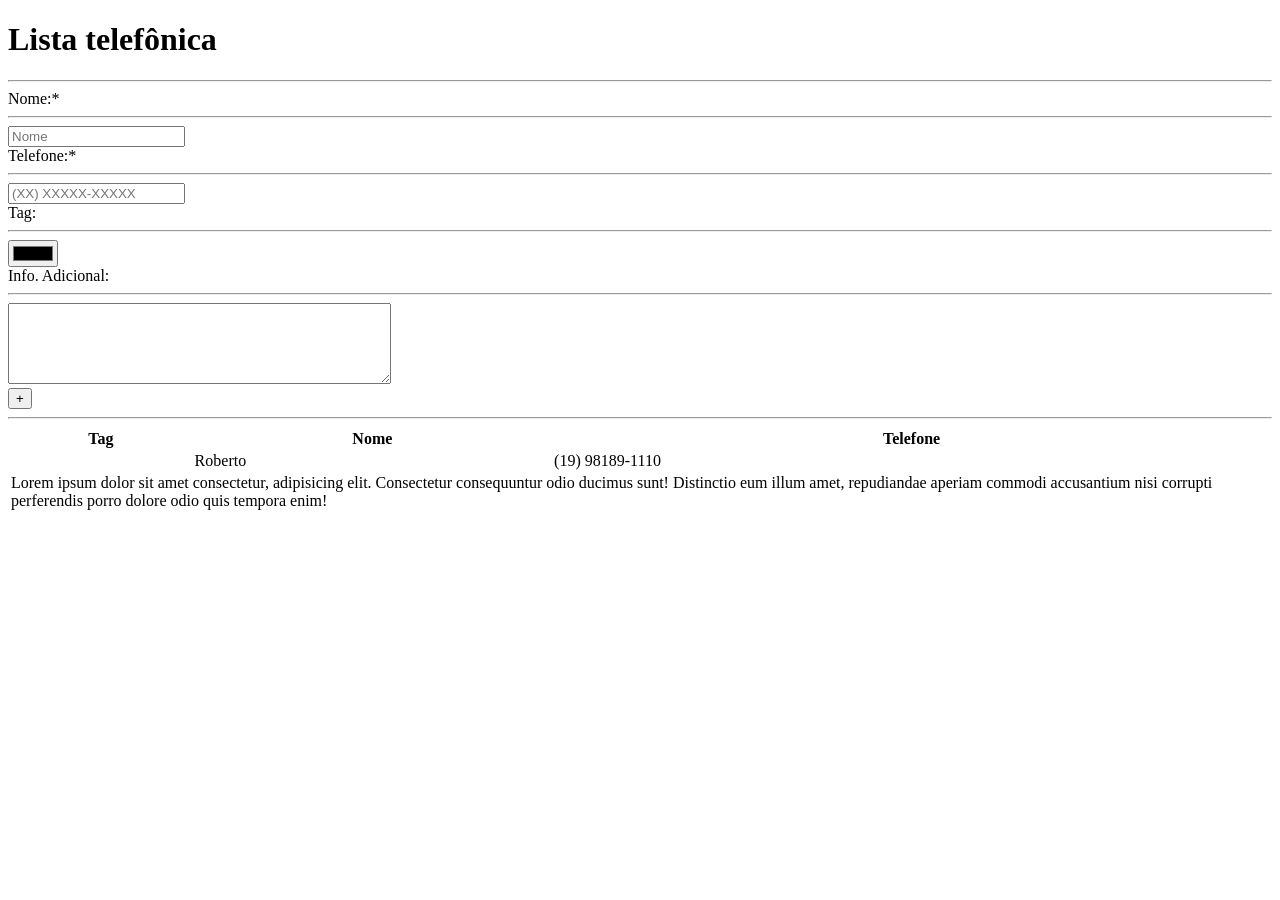
==== indext.html @ 3faa3b85 "Esqueci de fazer commits :) (Não que sja nescessário mas)" ====
<!DOCTYPE html>
<html lang="pr-br">

<head>
    <meta charset="UTF-8">
    <meta name="viewport" content="width=device-width, initial-scale=1.0">
    <title>Telefones</title>

    <link rel="stylesheet" href="./main.css">

    <link rel="preconnect" href="https://fonts.googleapis.com">
    <link rel="preconnect" href="https://fonts.gstatic.com" crossorigin>
    <link href="https://fonts.googleapis.com/css2?family=Dosis:wght@200;300;400;500;600;700;800&display=swap"
        rel="stylesheet">
</head>

<body>
    <div class="container">
        <header>
            <h1>Lista telefônica</h1>
        </header>
        <hr>
        <div class="div-forma">
            <form id="submit-form">
                <div class="name-input">
                    <label for="nome">Nome:<span class="red">*</span></label>
                    <hr>
                    <input type="text" placeholder="Nome" id="nome" required>
                </div>
                <div class="name-input">
                    <label for="tel">Telefone:<span class="red">*</span></label>
                    <hr>
                    <input type="tel" placeholder="(XX) XXXXX-XXXXX" id="tel" required>
                </div>
                <div class="name-input">
                    <label for="tag">Tag:</label>
                    <hr>
                    <input type="color" name="tag" id="tag" required>
                </div>

                <div class="name-input">
                    <label for="desc">Info. Adicional:</label>
                    <hr>
                    <textarea name="Descrição" id="desc" cols="45" rows="5"></textarea>
                </div>
            </form>
            <div class="rectangle"></div>
            <button type="submit" form="submit-form">+</button>
        </div>
        <hr>

        <table>
            <thead>
                <th>Tag</th>
                <th>Nome</th>
                <th>Telefone</th>
            </thead>
            <tbody>
                <td id="tag-color"></td>
                <td>Roberto</td>
                <td>(19) 98189-1110</td>
            </tbody>
            <tfoot>
            <td colspan="3">
                <!-- <hr>--> Lorem ipsum dolor sit amet consectetur, adipisicing elit. Consectetur consequuntur odio ducimus sunt! 
                Distinctio eum illum amet, repudiandae aperiam commodi accusantium nisi corrupti perferendis porro
                dolore odio quis tempora enim!
                <!-- <hr> -->
            </td>
        </tfoot>
        
        </table>
    </div>
</body>

</html>
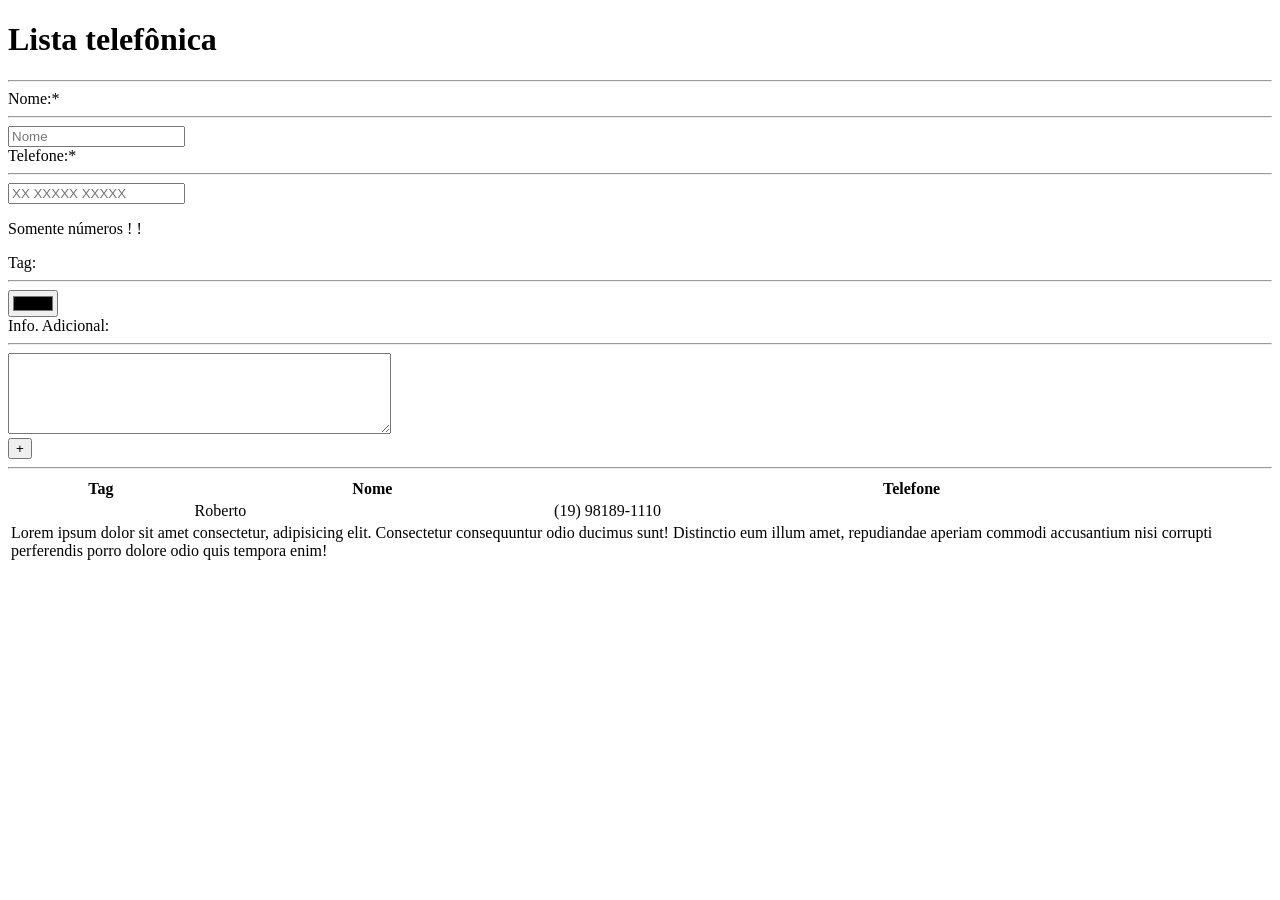
==== commit 12639837: "Furue proofing + Adicionando erro" ====
--- a/indext.html
+++ b/indext.html
@@ -30,8 +30,10 @@
                 <div class="name-input">
                     <label for="tel">Telefone:<span class="red">*</span></label>
                     <hr>
-                    <input type="tel" placeholder="(XX) XXXXX-XXXXX" id="tel" required>
+                    <input type="tel" placeholder="XX XXXXX XXXXX" id="tel" required>
+                    <p class="som-num">Somente números ! ! </p>
                 </div>
+                
                 <div class="name-input">
                     <label for="tag">Tag:</label>
                     <hr>
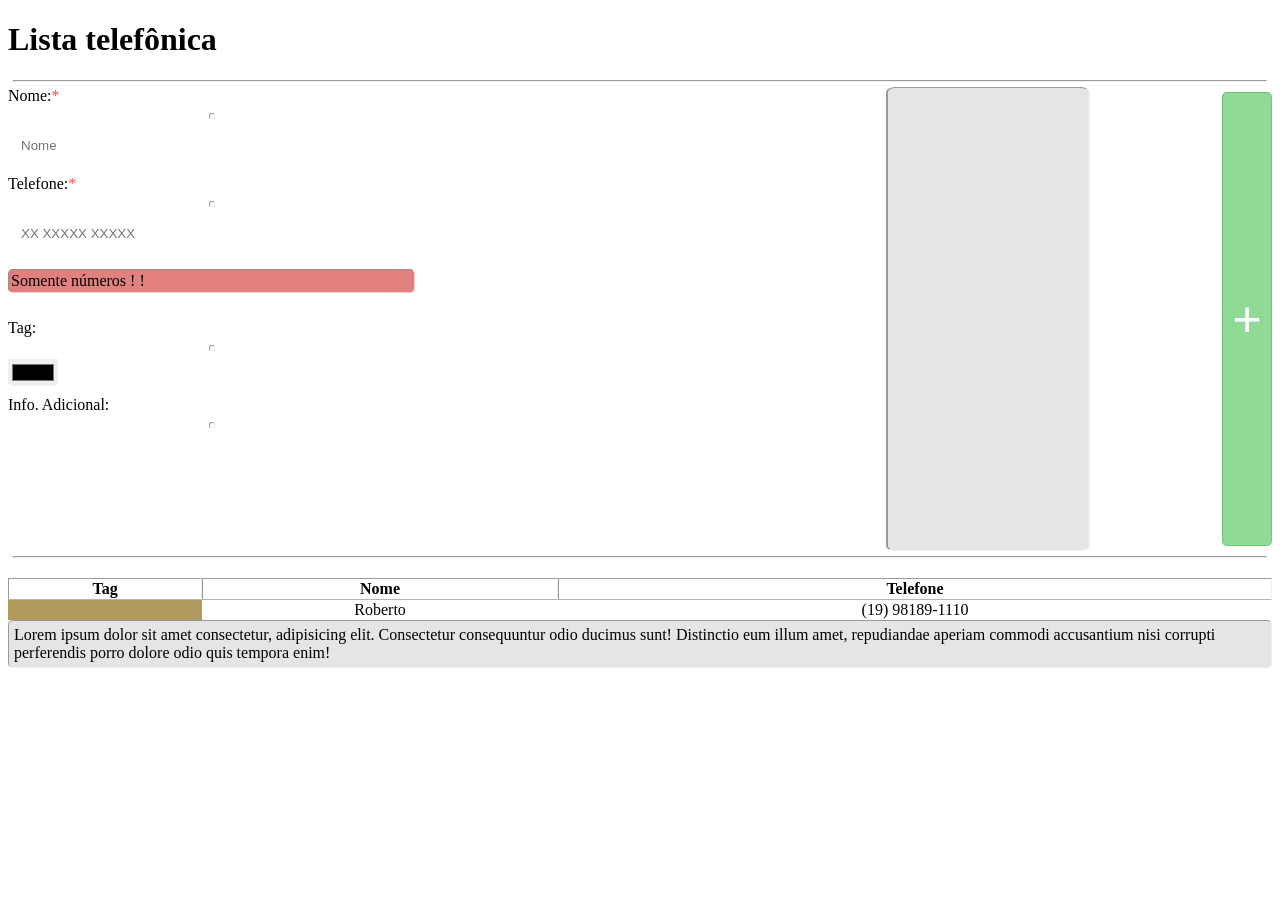
==== commit 8e7392fc: "Movendo e adicionando keyframes" ====
--- a/indext.html
+++ b/indext.html
@@ -7,6 +7,8 @@
     <title>Telefones</title>
 
     <link rel="stylesheet" href="./main.css">
+    <link rel="stylesheet" href="./Stylesheets/inputSheet.css">
+    <link rel="stylesheet" href="./Stylesheets/listSheet.css">
 
     <link rel="preconnect" href="https://fonts.googleapis.com">
     <link rel="preconnect" href="https://fonts.gstatic.com" crossorigin>
@@ -31,7 +33,7 @@
                     <label for="tel">Telefone:<span class="red">*</span></label>
                     <hr>
                     <input type="tel" placeholder="XX XXXXX XXXXX" id="tel" required>
-                    <p class="som-num">Somente números ! ! </p>
+                    <p class="som-num closed">Somente números ! ! </p>
                 </div>
                 
                 <div class="name-input">
--- a/Stylesheets/inputSheet.css
+++ b/Stylesheets/inputSheet.css
@@ -0,0 +1,108 @@
+.rectangle {
+    transform: scaleX(2);
+    padding-left: 100px;
+    position: relative;
+    left: 13%;
+    z-index: -1;
+}
+
+.red {
+    color: rgb(241, 84, 84);
+}
+
+.som-num {
+    background-color: #d44343ad;
+    border-color: #fccbcb;
+    border-style: inset;
+    border-width: 1px;
+    border-radius: 5px;
+    padding: 2px;
+}
+
+.rectangle,
+tfoot td {
+    border-style: inset;
+    border-width: 1px;
+    border-radius: 5px;
+    background-color: rgba(0, 0, 0, 0.103);
+}
+
+.div-forma {
+    /* padding: 10px; */
+    /* border-radius: 10px; */
+    /* background-color: #7069691c; */
+    display: flex;
+    flex-direction: row;
+    justify-content: space-between;
+}
+
+.name-input {
+    display: flex;
+    flex-direction: column;
+    margin-right: 10px;
+    margin-bottom: 10px;
+}
+
+.name-input input,
+.name-input textarea,
+.name-input button {
+    border: none;
+    outline: none;
+}
+
+#nome {
+    background-image: url(Imagens/Icon.png);
+    background-size: 10px;
+    background-repeat: no-repeat;
+}
+
+#tel {
+    background-image: url(Imagens/Phone.png);
+    background-size: 10px;
+    background-repeat: no-repeat;
+}
+
+form hr {
+    padding: 2px;
+    border-radius: 10px 10px 0px 0px;
+}
+
+.container>hr {
+    margin: 5px;
+}
+
+button {
+    border-style: inset;
+    margin-bottom: 5px;
+    margin-top: 5px;
+    width: 50px;
+    margin-right: 0px;
+    margin-left: 0px;
+    border: 1px inset rgba(0, 128, 0, 0.185);
+    cursor: pointer;
+    background-color: rgb(143, 218, 149);
+    font-size: 50px;
+    color: white;
+    border-radius: 5px;
+}
+
+#desc {
+    resize: none;
+    width: max-content;
+    padding: 10px;
+    border: 5px solid white;
+}
+
+#nome,
+#tel,
+#desc,
+#tag {
+    border-radius: 0px 0px 5px 5px;
+}
+
+#nome,
+#tel {
+    border: 3px solid white;
+    height: 30px;
+    padding-left: 10px;
+}
--- a/Stylesheets/listSheet.css
+++ b/Stylesheets/listSheet.css
@@ -0,0 +1,26 @@
+th {
+    border-bottom: 1px rgba(0, 0, 0, 0.432);
+    border-style: inset;
+    border-width: 1px;
+}
+
+tfoot td {
+    padding: 5px;
+}
+
+
+table {
+    width: 100%;
+    margin-top: 20px;
+    border-spacing: 0px;
+}
+
+#tag-color {
+    max-width: 100px;
+    background-color: rgb(177, 154, 93);
+}
+
+tbody td {
+    text-align: center;
+    align-items: center;
+}
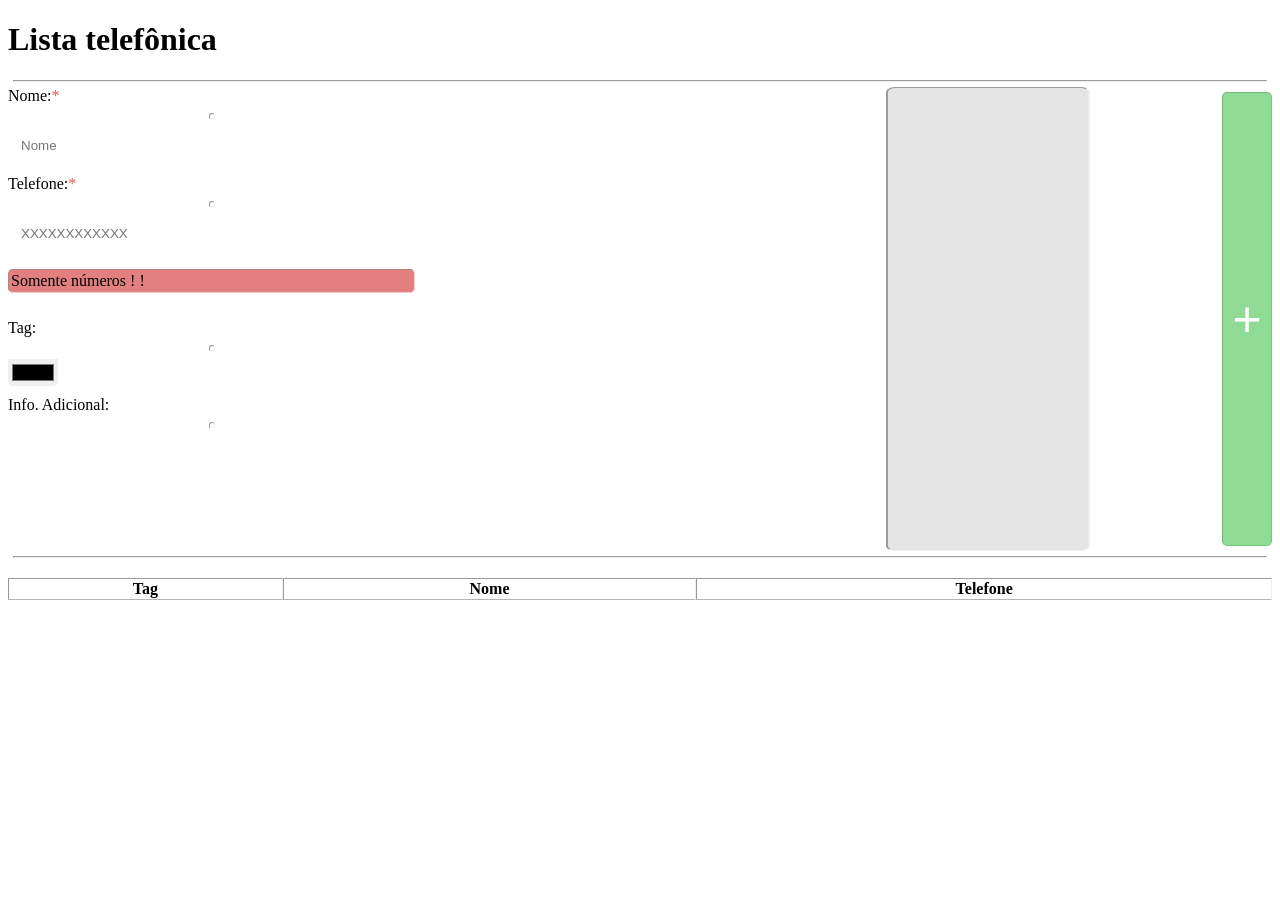
==== commit 836ad768: "isso tudo foi uma dor de cabeça" ====
--- a/indext.html
+++ b/indext.html
@@ -22,35 +22,51 @@
             <h1>Lista telefônica</h1>
         </header>
         <hr>
+
+        <!-- Lista -->
         <div class="div-forma">
+
+            <!-- Os inputs -->
             <form id="submit-form">
+
+                <!-- Nome -->
                 <div class="name-input">
                     <label for="nome">Nome:<span class="red">*</span></label>
                     <hr>
                     <input type="text" placeholder="Nome" id="nome" required>
                 </div>
+
+                <!-- Telefone -->
                 <div class="name-input">
                     <label for="tel">Telefone:<span class="red">*</span></label>
                     <hr>
-                    <input type="tel" placeholder="XX XXXXX XXXXX" id="tel" required>
+                    <input type="tel" placeholder="XXXXXXXXXXXX" id="tel" required>
                     <p class="som-num closed">Somente números ! ! </p>
                 </div>
-                
+
+                <!-- Tag -->
                 <div class="name-input">
                     <label for="tag">Tag:</label>
                     <hr>
                     <input type="color" name="tag" id="tag" required>
                 </div>
 
+                <!-- Descrição -->
                 <div class="name-input">
                     <label for="desc">Info. Adicional:</label>
                     <hr>
                     <textarea name="Descrição" id="desc" cols="45" rows="5"></textarea>
                 </div>
+
             </form>
+
+            <!-- Retangulo atras do botâo -->
             <div class="rectangle"></div>
-            <button type="submit" form="submit-form">+</button>
+
+            <!-- Botão -->
+            <button type="submit" form="submit-form" id="botn">+</button>
         </div>
+
         <hr>
 
         <table>
@@ -60,21 +76,10 @@
                 <th>Telefone</th>
             </thead>
             <tbody>
-                <td id="tag-color"></td>
-                <td>Roberto</td>
-                <td>(19) 98189-1110</td>
             </tbody>
-            <tfoot>
-            <td colspan="3">
-                <!-- <hr>--> Lorem ipsum dolor sit amet consectetur, adipisicing elit. Consectetur consequuntur odio ducimus sunt! 
-                Distinctio eum illum amet, repudiandae aperiam commodi accusantium nisi corrupti perferendis porro
-                dolore odio quis tempora enim!
-                <!-- <hr> -->
-            </td>
-        </tfoot>
-        
         </table>
     </div>
+    <script src="./main.js"></script>
 </body>
 
 </html>
--- a/Stylesheets/inputSheet.css
+++ b/Stylesheets/inputSheet.css
@@ -20,7 +20,7 @@
 }
 
 .rectangle,
-tfoot td {
+.desc{
     border-style: inset;
     border-width: 1px;
     border-radius: 5px;
@@ -48,18 +48,6 @@
 .name-input button {
     border: none;
     outline: none;
-}
-
-#nome {
-    background-image: url(Imagens/Icon.png);
-    background-size: 10px;
-    background-repeat: no-repeat;
-}
-
-#tel {
-    background-image: url(Imagens/Phone.png);
-    background-size: 10px;
-    background-repeat: no-repeat;
 }
 
 form hr {
--- a/Stylesheets/listSheet.css
+++ b/Stylesheets/listSheet.css
@@ -4,7 +4,7 @@
     border-width: 1px;
 }
 
-tfoot td {
+.desc{
     padding: 5px;
 }
 
@@ -17,10 +17,13 @@
 
 #tag-color {
     max-width: 100px;
-    background-color: rgb(177, 154, 93);
 }
 
 tbody td {
     text-align: center;
     align-items: center;
+}
+
+.desc{
+    text-align: left;
 }
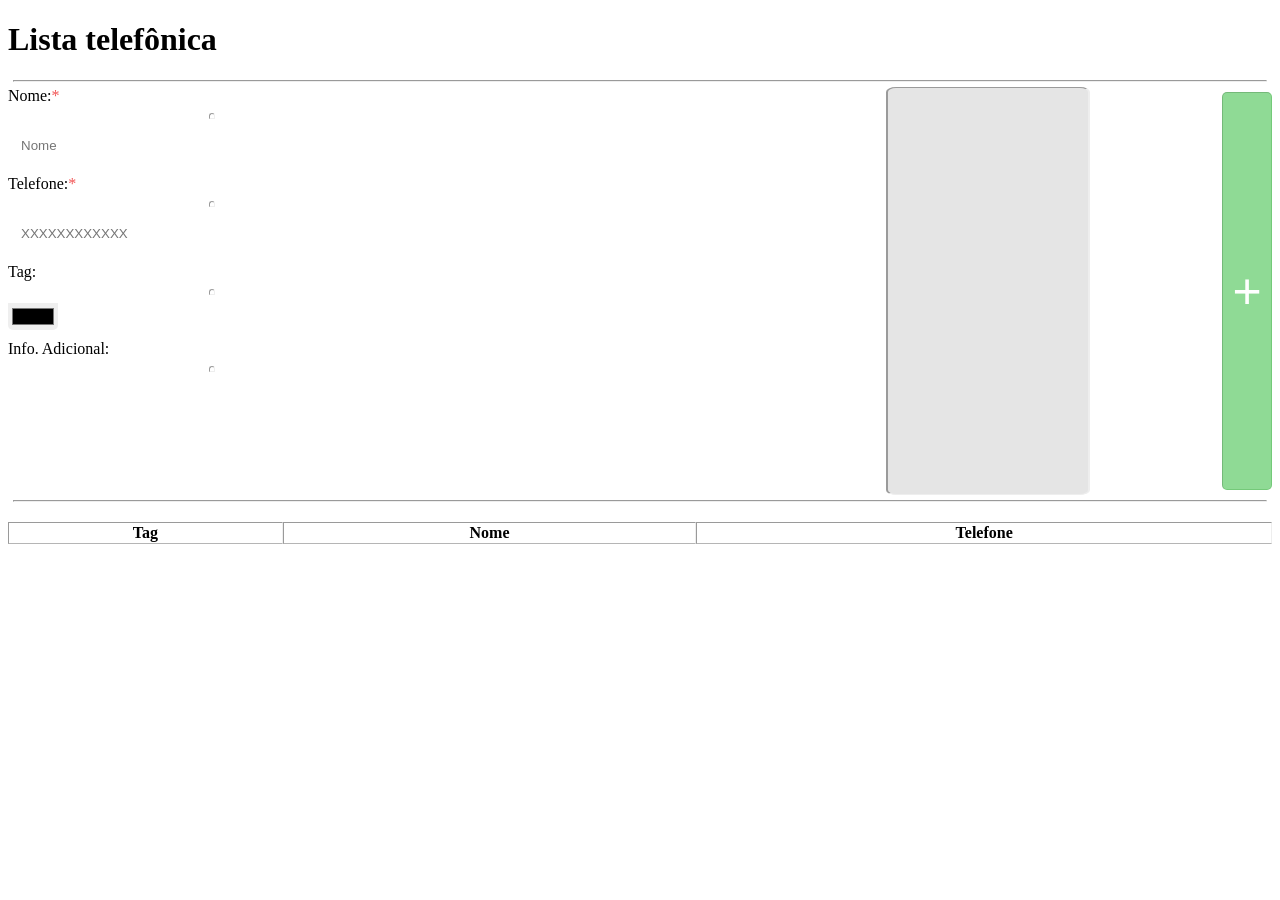
==== commit 89974b80: "Arrumando tudo" ====
--- a/indext.html
+++ b/indext.html
@@ -41,7 +41,7 @@
                     <label for="tel">Telefone:<span class="red">*</span></label>
                     <hr>
                     <input type="tel" placeholder="XXXXXXXXXXXX" id="tel" required>
-                    <p class="som-num closed">Somente números ! ! </p>
+                    <p class="som-num" id="onlyNumbers">Somente números ! ! </p>
                 </div>
 
                 <!-- Tag -->
